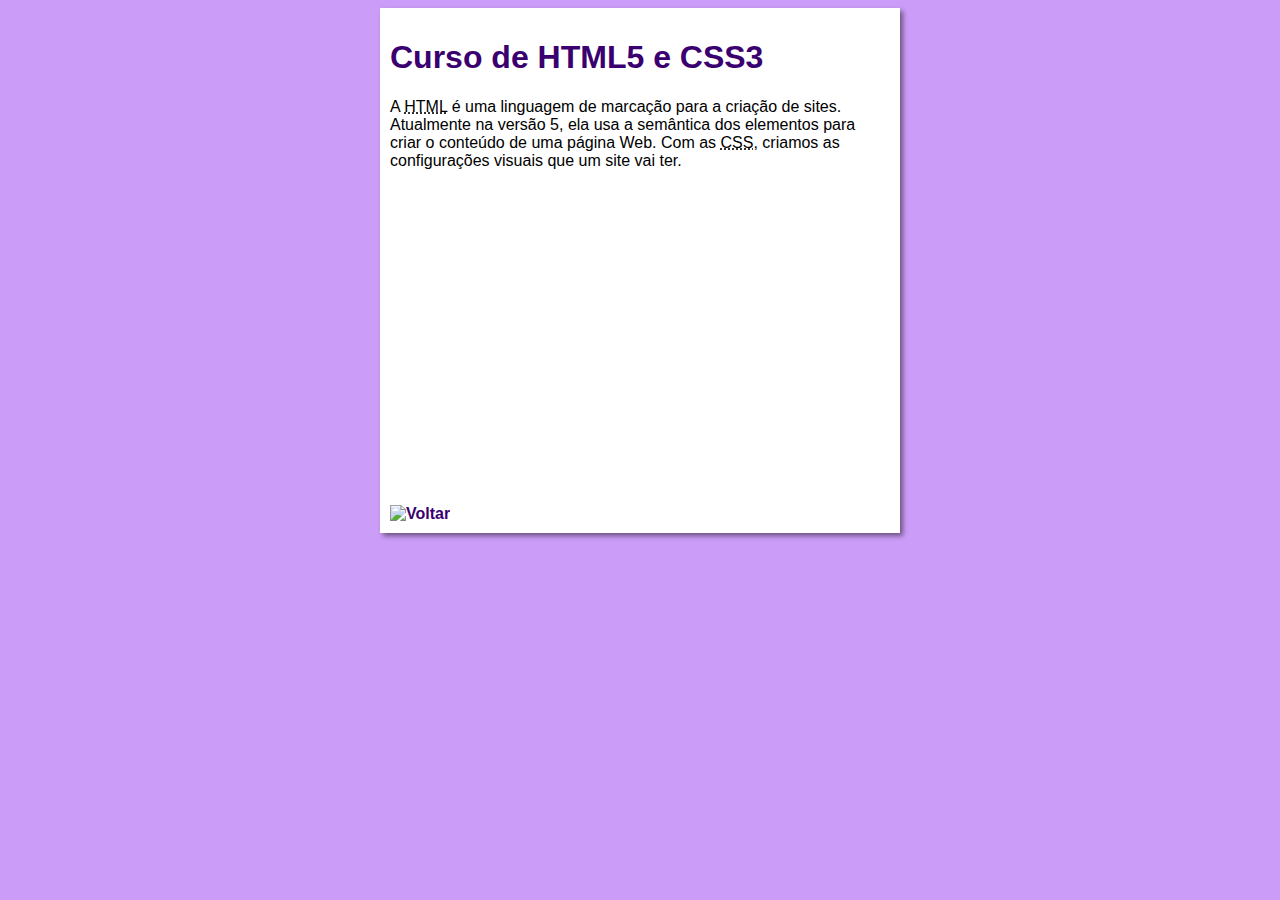
==== curso-html.html @ 2e4140fe "Atualização" ====
<!DOCTYPE html>
<html lang="pt-br">
<head>
    <meta charset="UTF-8">
    <meta name="viewport" content="width=device-width, initial-scale=1.0">
    <title>Curso de HTML</title>
    <link rel="stylesheet" href="estilos/style.css">
</head>
<body>
    <main>
        <header>
            <h1>Curso de HTML5 e CSS3</h1>
        </header>
        <article>
            <p>A <abbr title="HyperText Markup Language">HTML</abbr> é uma linguagem de marcação para a criação de sites. Atualmente na versão 5, ela usa a semântica dos elementos para criar o conteúdo de uma página Web. Com as <abbr title="Cascading Style Sheets">CSS</abbr>, criamos as configurações visuais que um site vai ter.</p>

            <iframe width="560" height="315" src="https://www.youtube.com/embed/riSVzwlSnhw" frameborder="0" allow="accelerometer; autoplay; encrypted-media; gyroscope; picture-in-picture" allowfullscreen></iframe>

            <a href="index.html"><img src="" alt="Voltar"></a>
            
        </article>
    </main>
</body>
</html>
---- estilos/style.css ----
*{
font-family: Arial, Helvetica, sans-serif;
font-size: 16px;
}

body {
    background-color: rgb(204, 157, 248);

}

main {
    background-color: white;
    width: 500px;
    margin: auto;
    padding: 10px;
    box-shadow: 3px 3px 5px rgba(0, 0, 0, 0.473);
}

h1 {
    font-size: 2em;
    color: rgb(58, 0, 112);
}

h2 {
    font-size: 1.5em;
    color: rgb(58, 0, 112);
}

img.lado {
    float: right
}

a {
    text-decoration: none;
    font-weight: bold;
    color: rgb(58, 0, 112);
}

a:hover {
    text-decoration: underline;
    color: rgb(26, 26, 255);
}
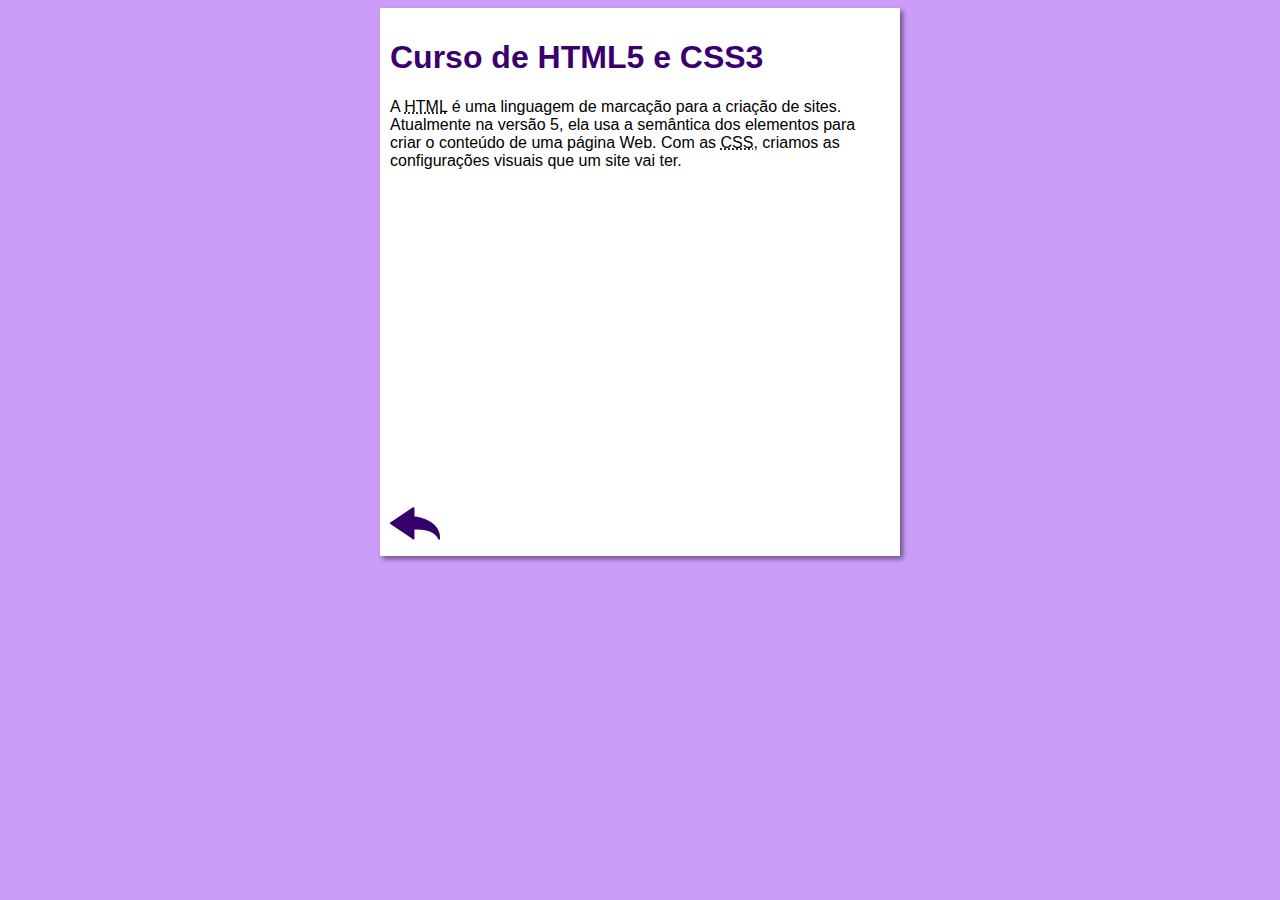
==== commit 8560bd98: "Update curso-html.html" ====
--- a/curso-html.html
+++ b/curso-html.html
@@ -16,7 +16,7 @@
 
             <iframe width="560" height="315" src="https://www.youtube.com/embed/riSVzwlSnhw" frameborder="0" allow="accelerometer; autoplay; encrypted-media; gyroscope; picture-in-picture" allowfullscreen></iframe>
 
-            <a href="index.html"><img src="" alt="Voltar"></a>
+            <a href="index.html"><img src="imagens/btn-back.png" alt="Voltar"></a>
             
         </article>
     </main>
